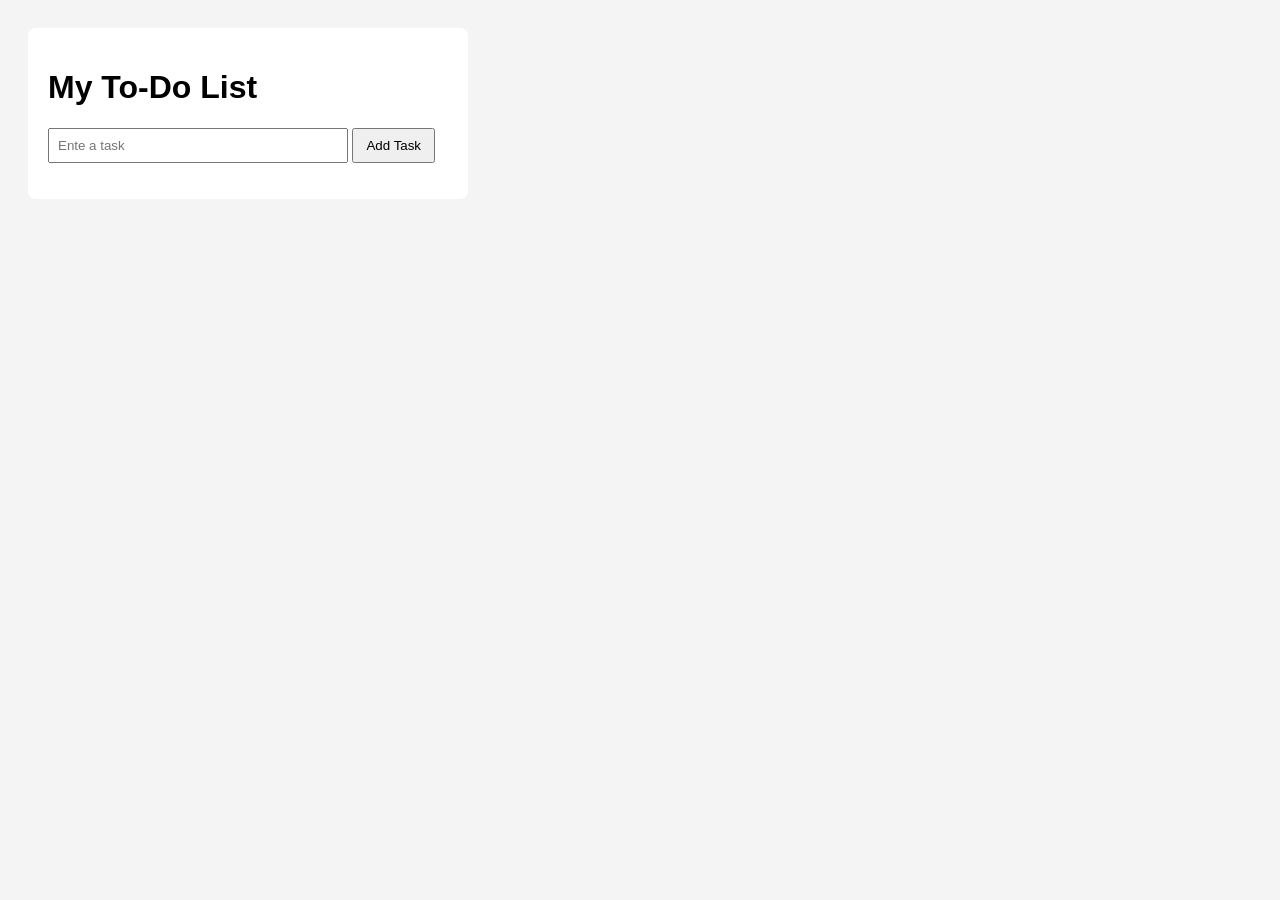
==== projects/todo-app/index.html @ b07f08dd "Add To-Do List JavaScript project" ====
<!DOCTYPE html> 
<html lang="en">
<head>
    <meta charset="UTF-8">
    <title>To-Do List </title>
    
    <meta name="viewport" content="width=device-width, initial-scale=1.0">
    <link rel="stylesheet"href="style.css">
    
    </head>
<body>
    <div class="todo-container">
        <h1>My To-Do List</h1>
        <input type="text" id="taskInput" placeholder="Ente a task">
        <button id="addTaskBtn">Add Task</button>
        <ul id="taskList"></ul>
    </div>
    <script src="script.js"></script>   
</body>
</html>
---- projects/todo-app/style.css ----
body{
    font-family: Arial, sans-serif;
    background: #f4f4f4;
    padding: 20px;
}
.todo-container{
    max-width: 400px;
    background: white;
    padding: 20px;
    border-radius: 8px;
}
input{
    width: 70%;
    padding: 8px;
}
button{
    padding: 8px 12px;
    cursor: pointer;
}
li{
    margin-top: 10px;
    display: flex;
    justify-content: space-between;
}
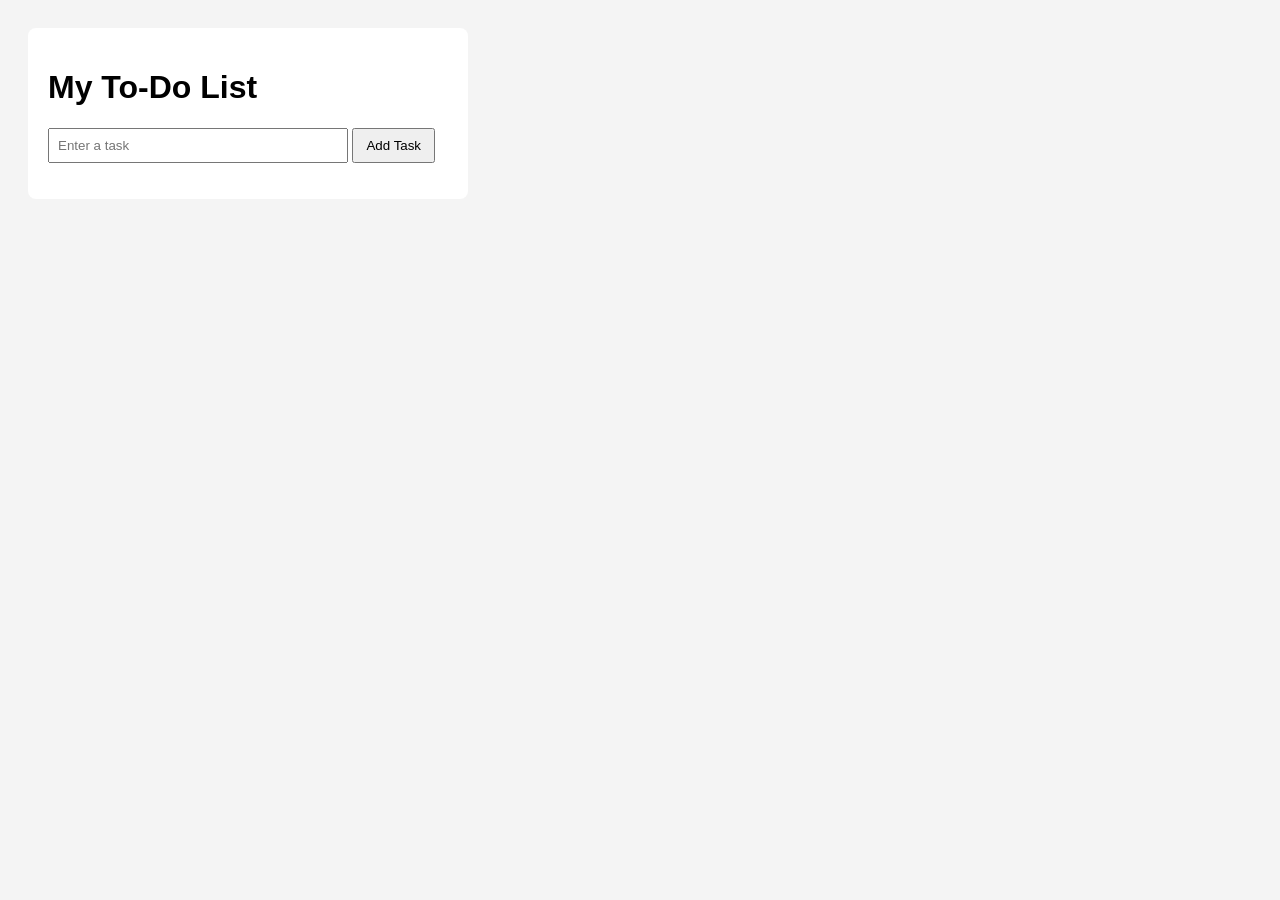
==== commit 596371b8: "Add To-Do List project to portfolio" ====
--- a/projects/todo-app/index.html
+++ b/projects/todo-app/index.html
@@ -11,7 +11,7 @@
 <body>
     <div class="todo-container">
         <h1>My To-Do List</h1>
-        <input type="text" id="taskInput" placeholder="Ente a task">
+        <input type="text" id="taskInput" placeholder="Enter a task">
         <button id="addTaskBtn">Add Task</button>
         <ul id="taskList"></ul>
     </div>
